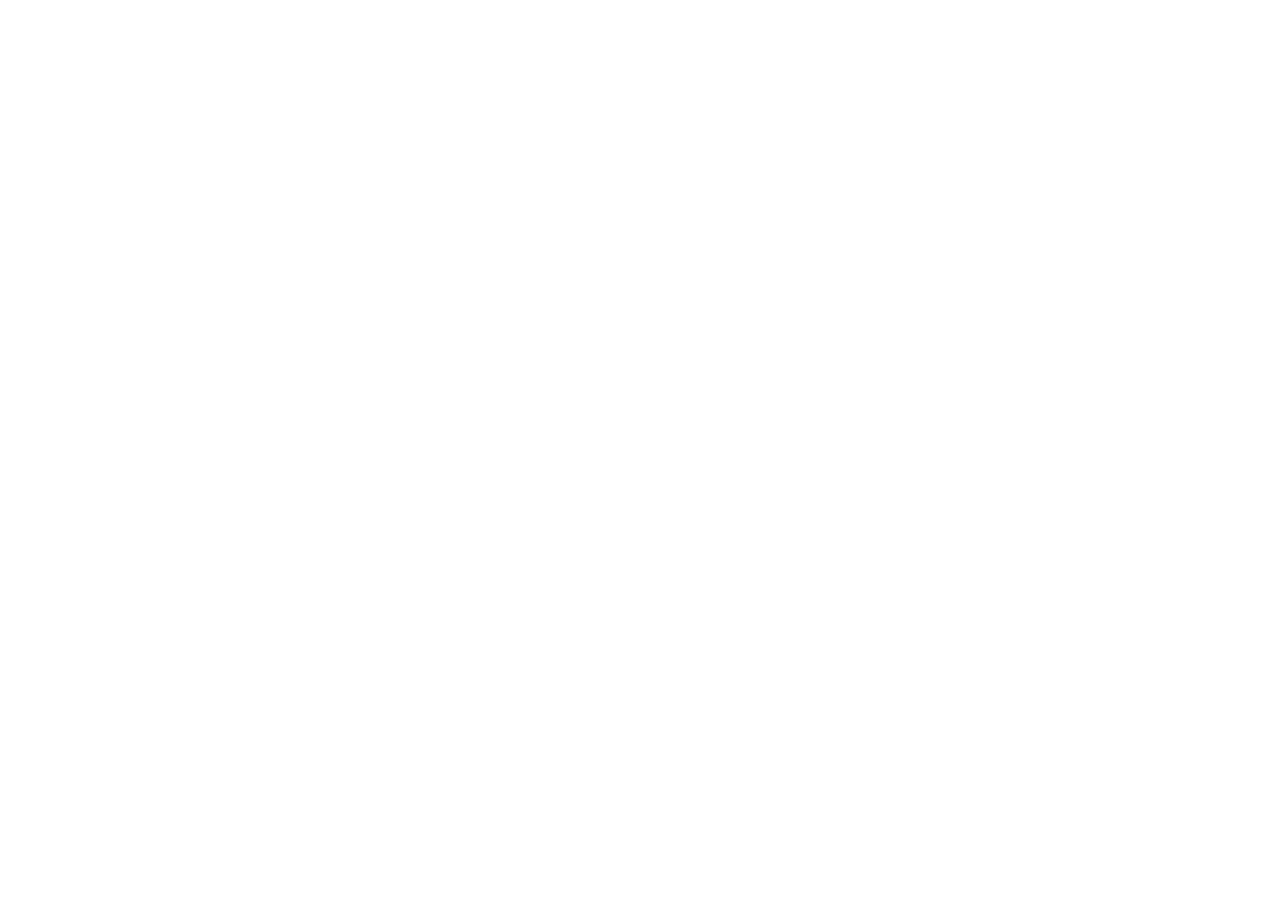
==== index.html @ 4feec225 "Add index.html" ====
<!DOCTYPE html>
<html lang="pt-br">
<head>
    <meta charset="UTF-8">
    <meta name="viewport" content="width=device-width, initial-scale=1.0">
    <title>Formulário de cadastro</title>
</head>
<body>
    
</body>
</html>
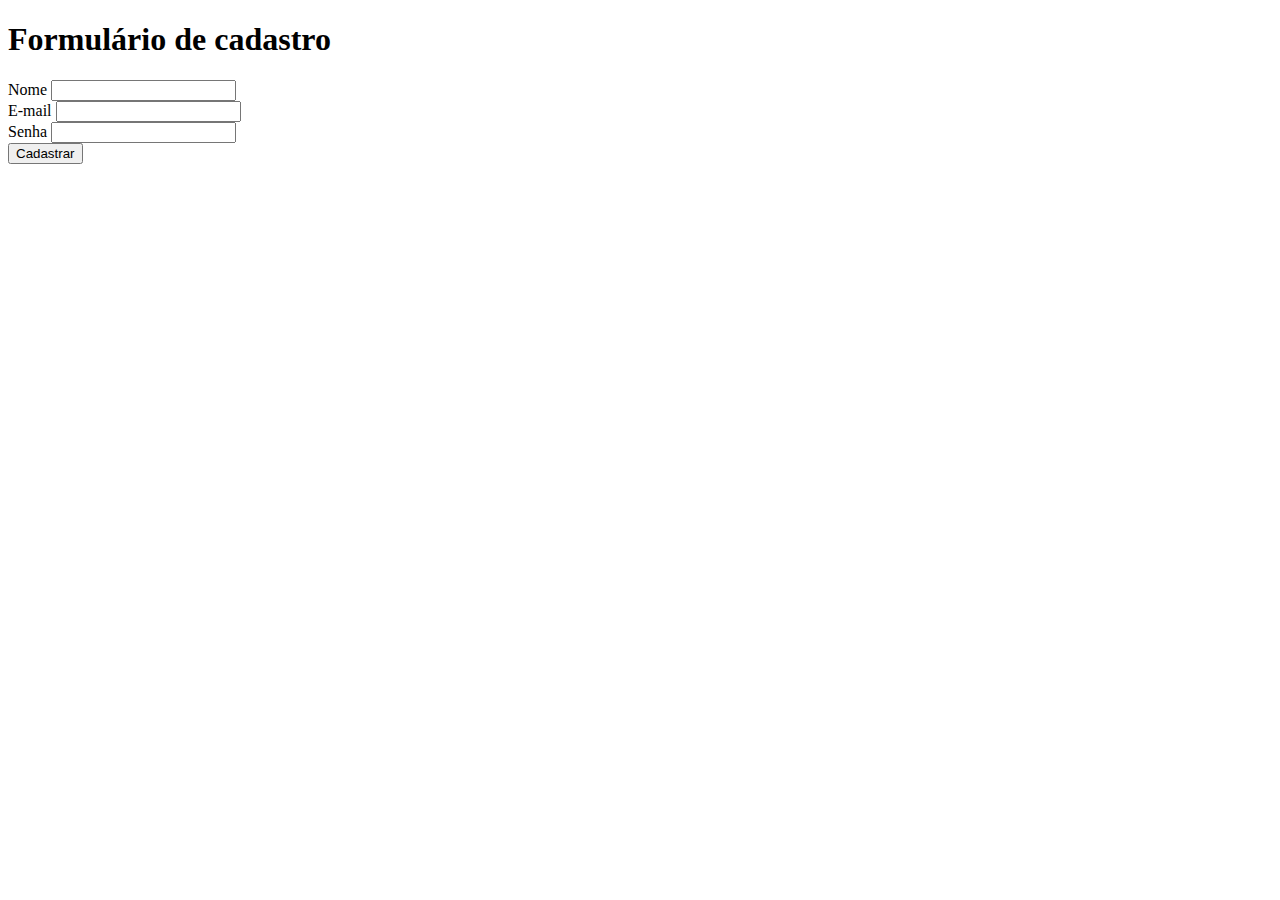
==== commit fdde8e0c: "update index.html" ====
--- a/index.html
+++ b/index.html
@@ -6,6 +6,13 @@
     <title>Formulário de cadastro</title>
 </head>
 <body>
-    
+    <h1>Formulário de cadastro</h1>
+    <label for="nome">Nome</label>
+    <input type="text" id="nome"><br>
+    <label for="email">E-mail</label>
+    <input type="email" id="email"><br>
+    <label for="senha">Senha</label>
+    <input type="password" id="senha"><br>
+    <button type="submit">Cadastrar</button>
 </body>
 </html>